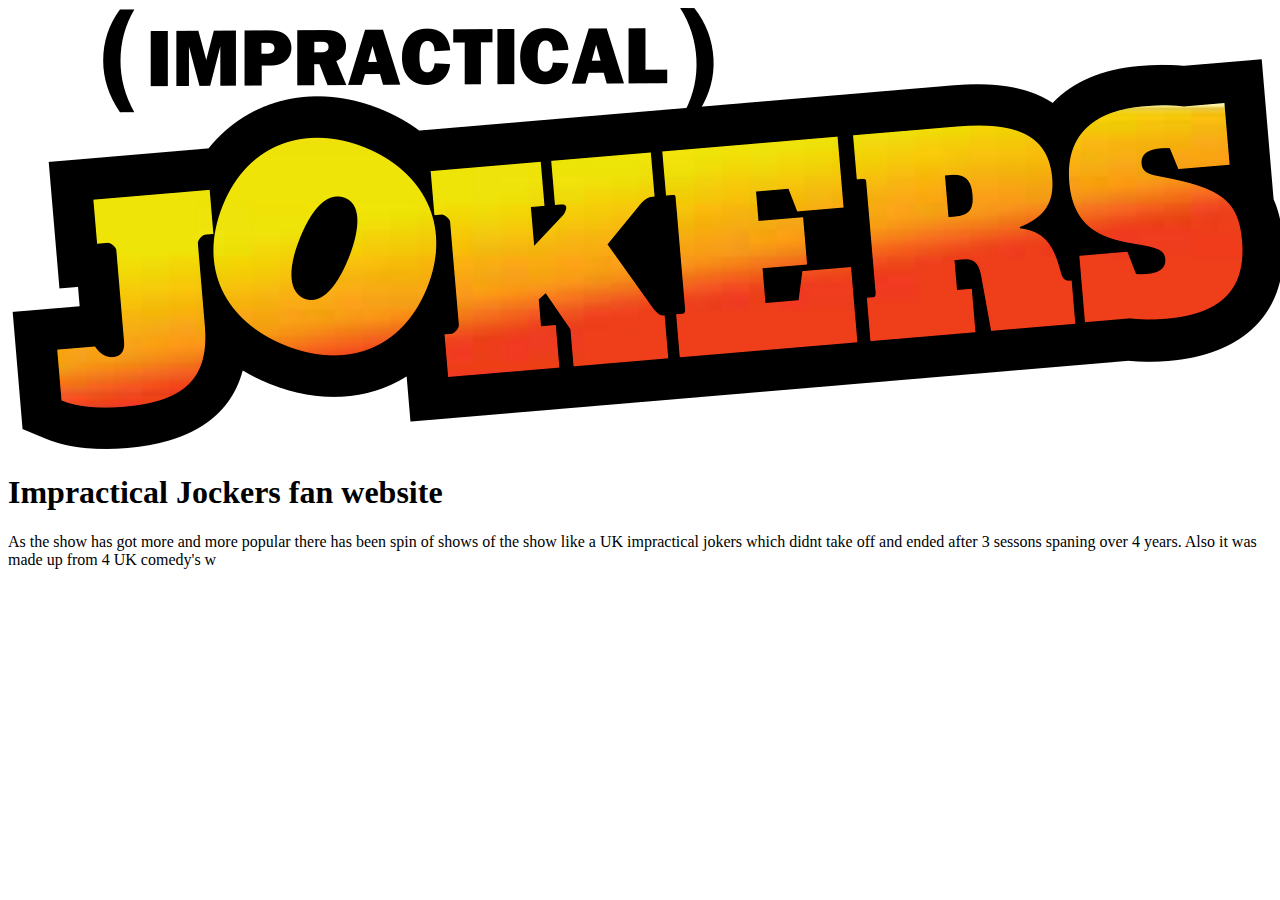
==== page two.html @ d1870020 "Add files via upload" ====
<!DOCTYPE html>
<html lang="en">
<head>
    <meta charset="UTF-8">
    <meta http-equiv="X-UA-Compatible" content="IE=edge">
    <meta name="viewport" content="width=device-width, initial-scale=1.0">
    <title>Document</title>
    <link rel="stylesheet" href="style.css">
</head>
<body>
    <img src="ImpracticalJokersLogo.png"> </p>
    <!--This is going to be the header for the site and is placed under the logo-->
    <h1>Impractical Jockers fan website</h1>
    <p>
        As the show has got more and more popular there has been spin of shows of the show like a UK impractical jokers which didnt take off and ended after 3 sessons spaning over 4 years.
        Also it was made up from 4 UK comedy's w 
    </p>
</body>
</html>
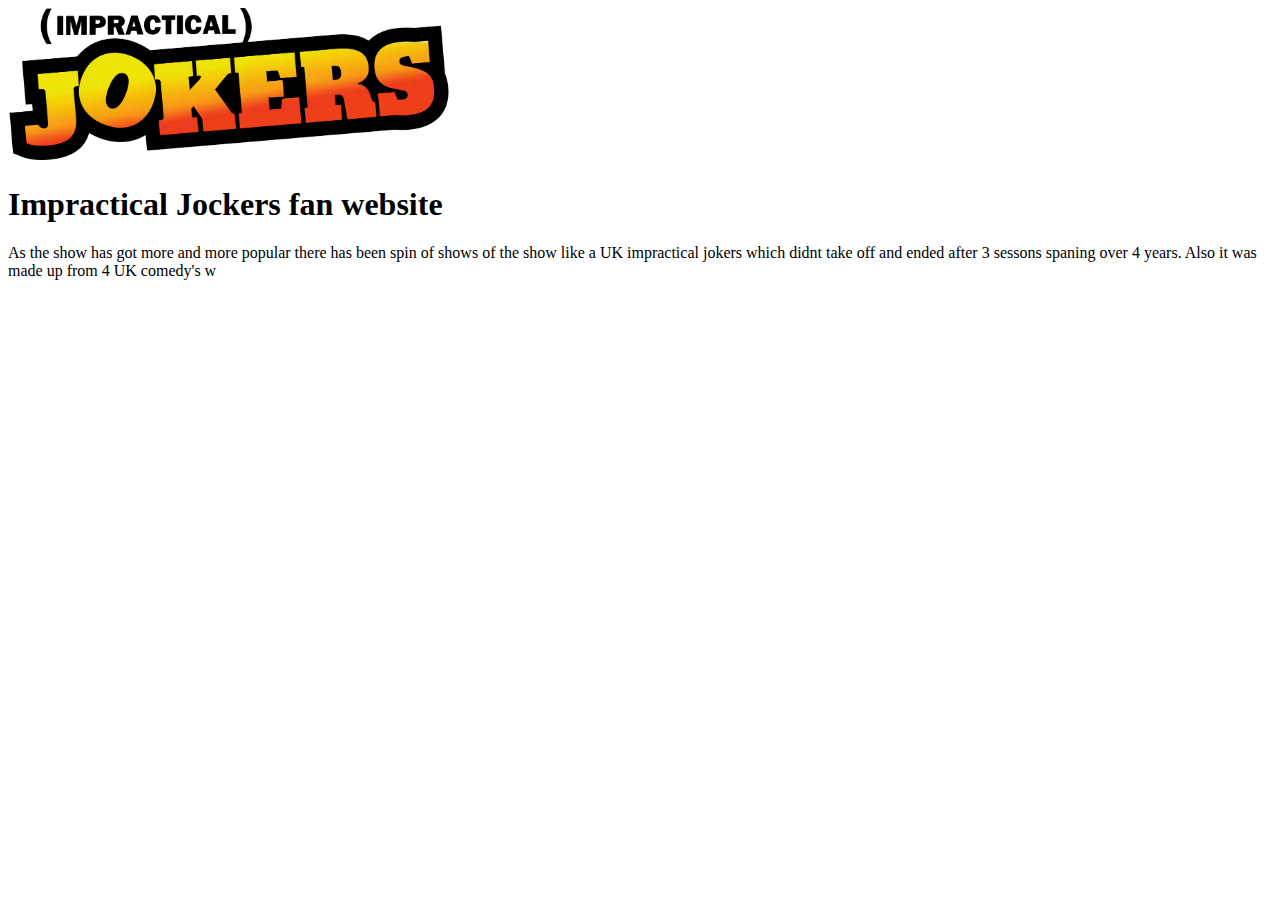
==== commit bd688beb: "Update page two.html" ====
--- a/page two.html
+++ b/page two.html
@@ -8,7 +8,7 @@
     <link rel="stylesheet" href="style.css">
 </head>
 <body>
-    <img src="ImpracticalJokersLogo.png"> </p>
+    <img src="ImpracticalJokersLogo.png"id="logo"> </p>
     <!--This is going to be the header for the site and is placed under the logo-->
     <h1>Impractical Jockers fan website</h1>
     <p>
@@ -16,4 +16,4 @@
         Also it was made up from 4 UK comedy's w 
     </p>
 </body>
-</html>+</html>
--- a/style.css
+++ b/style.css
@@ -0,0 +1,17 @@
+img{
+    color: red; width: 30%;
+}
+
+.menu{
+    display: flex;
+    justify-content: space-evenly;
+    width: 100%;
+}
+button
+{
+    padding: 30px;
+}
+#logo
+{
+    width:35%
+}
